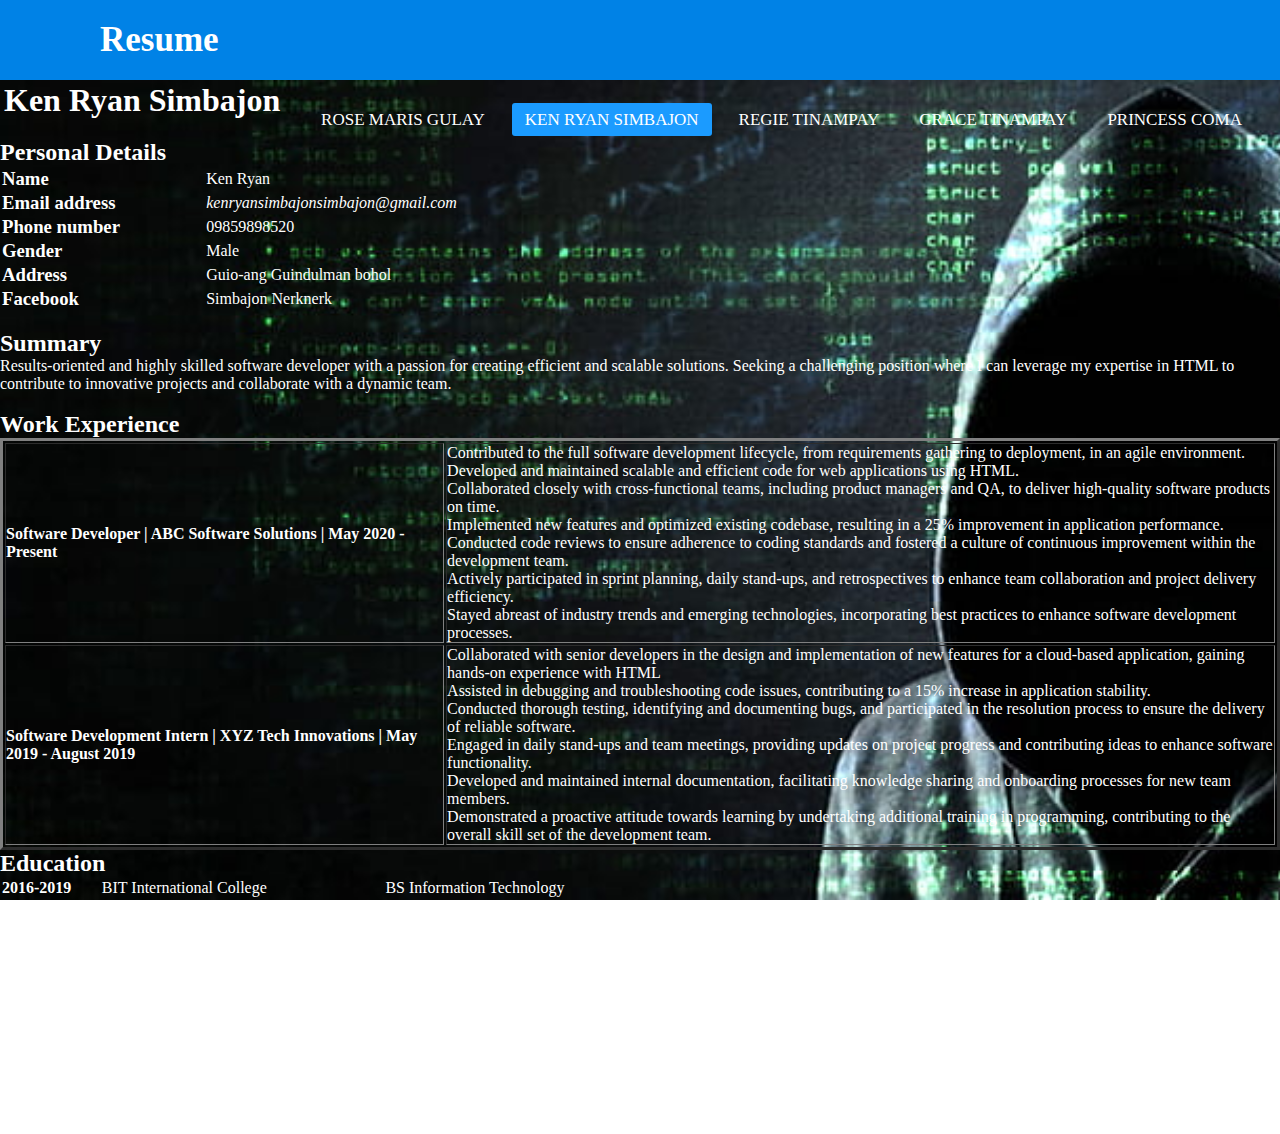
==== Activity1/index.html @ b542ded9 "added link" ====
<!DOCTYPE html>
<html Lang="en" dir="ltr">

<head>
    <meta charset="utf-8">
    <title>Resume | Ken Ryan</title>
    <meta name="viewport" content="width=device-width, initial-
        scale=1.0">
    <link rel="stylesheet" href="style.css">
    <link rel="stylesheet" href="https://cdnjs.cloudflare.com/ajax/libs/font-awesome/4.7.0/css/font-awesome.min.css">
    <style>
        h1,
        h2,
        h3,
        p,
        li,
        strong {
            color: white
        }
    </style>

</head>

<body>
    <nav>
        <input type="checkbox" id="check">
        <label for="check" class="checkbtn">
            <i class="fas fa-bars"></i></label>
        <label class="logo">Resume</label>
        <ul>
            <li><a href="https://rosemaris.github.io/Activity/Activity1/">Rose maris Gulay</a></li>
            <li><a class="active">Ken Ryan Simbajon</a></li>
            <li><a href="https://tregie199909.github.io/Activity/Activity1/">Regie Tinampay</a></li>
            <li><a>Grace Tinampay</a></li>
            <li><a>Princess Coma</a></li>
        </ul>
    </nav>
    <section>

        <body>
            <!---->
            <header>
                <table>
                    <tr>
                        <td>
                            <img src="https://scontent.fmnl8-2.fna.fbcdn.net/v/t39.30808-6/400780553_322039433796845_8389412966724737909_n.jpg?_nc_cat=111&ccb=1-7&_nc_sid=5f2048&_nc_eui2=AeE6r5Dx0uISk4XajN8Lbgmw_jjd6cdapgb-ON3px1qmBjF-CKJFtwquc0pxyGkvRFg&_nc_ohc=Dzh06w77YXMAX_Hutzd&_nc_ht=scontent.fmnl8-2.fna&cb_e2o_trans=t&oh=00_AfB3xP1uxBLPYieKSSPwHK8gbgEvrfzmvsN7aefC03r0CQ&oe=655AE3AE"
                                alt="" width="127px">
                        </td>
                        <td>
                            <h1>Ken Ryan Simbajon</h1>
                        </td>
                    </tr>
                </table>
            </header>
            <br>
            <!--Personal Details-->
                <h2>Personal Details</h2>
                <table width="50%">
                    <tr>
                        <td>
                            <h3>Name</h3>
                        </td>
                        <td>
                            <p>Ken Ryan</p>
                        </td>
                        <td></td>
                    </tr>
                    <tr>
                        <td>
                            <h3>Email address</h3>
                        </td>
                        <td>
                            <p><i>kenryansimbajonsimbajon@gmail.com</i></p>
                        </td>
                    </tr>
                    <tr>
                        <td>
                            <h3>Phone number</h3>
                        </td>
                        <td>
                            <p>09859898520</p>
                        </td>
                    </tr>
                    <tr>
                        <td>
                            <h3>Gender</h3>
                        </td>
                        <td>
                            <p>Male</p>
                        </td>
                    </tr>
                    <tr>
                        <td>
                            <h3>Address</h3>
                        </td>
                        <td>
                            <p>Guio-ang Guindulman bohol</p>
                        </td>
                    </tr>
                    <tr>
                        <td>
                            <h3>Facebook</h3>
                        </td>
                        <td>
                            <a href="https://www.facebook.com/profile.php?id=100079723732667&sk=photos">
                                <p>Simbajon Nerknerk</p>
                            </a>

                        </td>
                    </tr>
                </table>
            <br>
            <!--sumarry-->
                <h2>Summary</h2>
                <p>Results-oriented and highly skilled software developer with a passion for creating efficient and
                    scalable
                    solutions.
                    Seeking a challenging position where I can leverage my expertise in HTML
                    to contribute to innovative projects and collaborate with a dynamic team.
                </p>
            <br>
            <!--Work experience-->
                <h2>Work Experience</h2>
                <table border="3">
                    <tr>
                        <td>
                            <strong>Software Developer | ABC Software Solutions | May 2020 - Present</strong>
                        </td>
                        <td>
                            <li>Contributed to the full software development lifecycle, from requirements gathering to
                                deployment, in an agile environment.</li>
                            <li> Developed and maintained scalable and efficient code for web applications using HTML.
                            </li>
                            <li> Collaborated closely with cross-functional teams, including product managers and QA, to
                                deliver
                                high-quality software products on time.</li>
                            <li> Implemented new features and optimized existing codebase, resulting in a 25%
                                improvement in
                                application performance.</li>
                            <li> Conducted code reviews to ensure adherence to coding standards and fostered a culture
                                of
                                continuous improvement within the development team.</li>
                            <li>Actively participated in sprint planning, daily stand-ups, and retrospectives to enhance
                                team
                                collaboration and project delivery efficiency.</li>
                            <li>Stayed abreast of industry trends and emerging technologies, incorporating best
                                practices to
                                enhance software development processes.</li>

                        </td>
                    </tr>
                    <tr>
                        <td>
                            <strong>Software Development Intern | XYZ Tech Innovations | May 2019 - August 2019</strong>
                        </td>
                        <td>
                            <li>Collaborated with senior developers in the design and implementation of new features for
                                a
                                cloud-based application, gaining hands-on experience with HTML</li>
                            <li>Assisted in debugging and troubleshooting code issues, contributing to a 15% increase in
                                application stability.</li>
                            <li>Conducted thorough testing, identifying and documenting bugs, and participated in the
                                resolution
                                process to ensure the delivery of reliable software.</li>
                            <li>Engaged in daily stand-ups and team meetings, providing updates on project progress and
                                contributing ideas to enhance software functionality.</li>
                            <li>Developed and maintained internal documentation, facilitating knowledge sharing and
                                onboarding
                                processes for new team members.</li>
                            <li>Demonstrated a proactive attitude towards learning by undertaking additional training in
                                programming, contributing to the overall skill set of the development
                                team.</li>
                        </td>

                    </tr>
                </table>
            <!--education-->
                <h2>Education</h2>
                <table width="50%">
                    <tr>
                        <td>
                            <strong>2016-2019</strong>
                        </td>
                        <td>
                            <p>BIT International College</p>
                        </td>
                        <td>
                            <p>BS Information Technology</p>
                        </td>
                    </tr>
                    <tr>
                        <td>
                            <strong>2011-2016</strong>
                        </td>
                        <td>
                            <p>Guinacot National High school</p>
                        </td>
                        <td>
                            <p>Computer-CSS</p>
                        </td>
                    </tr>
                </table>
            <!--skills-->
                <h2>Skills</h2>
                <h3>Hard Skills</h3>
                <ul>
                    <li>HTML/CSS</li>
                    <li>Web Development with React.js</li>
                </ul>
                <h3>SoftSkills</h3>
                <ul>
                    <li>Collaboration</li>
                    <li>Problem-Solving</li>
                    <li>Adaptability</li>
                </ul>
            <br><br><br>
    </section>
</body>

</html>
---- Activity1/style.css ----
*{
    padding: 0;
    margin: 0;
    text-decoration: none;
    list-style: none;
    box-sizing: border-box;
}
body{
    font-family: montserrat;
}
nav{
    background: #0082e6;
    height: 80px;
    width: 100%;
}
label.logo{
    color: white;
    font-size: 35px;
    line-height: 80px;
    padding: 0 100px;
    font-weight: bold;
}
nav ul{
    float: right;
    margin-right: 20px;
}
nav ul li{
    display: inline-block;
    line-height: 80px;
    margin: 0 5px;
}
nav ul li a{
    color: white;
    font-size: 17px;
    padding: 7px 13px;
    border-radius: 3px;
    text-transform: uppercase;
}
a.active, a:hover{
    background: #1b9bff;
    transition: .5s;
}
.checkbtn{
    font-size: 30px;
    color: white;
    float: right;
    line-height: 80px;
    margin-right: 40px;
    cursor:pointer;
    display: none;
}
#check{
    display: none;
}
@media(max-width: 952){
    label.logo{
        font-size: 30px;
        padding-left: 50px;
    }
    nav ul li a{
        font-size: 16px;
    }
}
@media(max-width:858px){
    .checkbtn{
        display: block;
    }
    ul{
        position: fixed;
        width: 100%;
        height: 100vh;
        background: #2c3e50;
        top: 80px;
        left: -100%;
        text-align: center;
        transition: all .5s;
    }
    nav ul li{
        display:block;
        margin:50px 0;
        line-height: 30px;
    }
    nav ul li a{
        font-size: 20px;
    }
    a:hover, a.active{
        background: none;
        color: #0082e6;
    }
    #check:checked ~ ul{
        left: 0;
    }
}
section{
    background: url(images/pic.jpg) no-repeat;
    background-size: cover;
    height: calc(100vh - 80px);
}
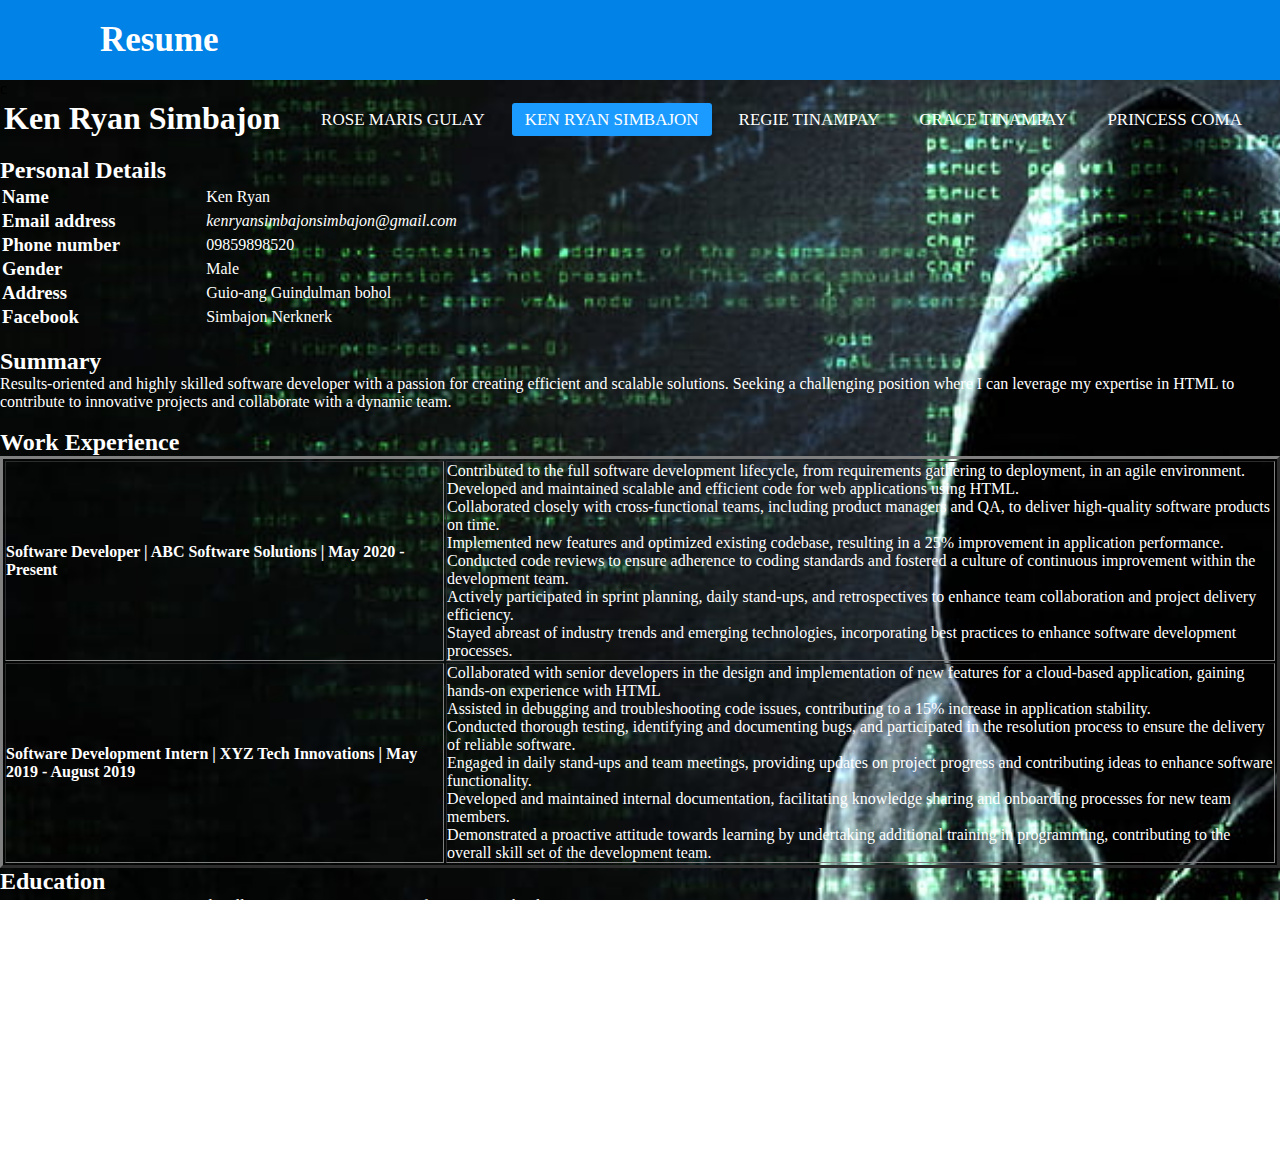
==== commit e9a4a132: "added princess and Grace link" ====
--- a/Activity1/index.html
+++ b/Activity1/index.html
@@ -31,11 +31,11 @@
             <li><a href="https://rosemaris.github.io/Activity/Activity1/">Rose maris Gulay</a></li>
             <li><a class="active">Ken Ryan Simbajon</a></li>
             <li><a href="https://tregie199909.github.io/Activity/Activity1/">Regie Tinampay</a></li>
-            <li><a>Grace Tinampay</a></li>
-            <li><a>Princess Coma</a></li>
+            <li><a href="https://grasyat.github.io/Activity/Activity1/">Grace Tinampay</a></li>
+            <li><a href="https://prinshiit.github.io/Activity/Activity1/">Princess Coma</a></li>
         </ul>
     </nav>
-    <section>
+    <section>c
 
         <body>
             <!---->
